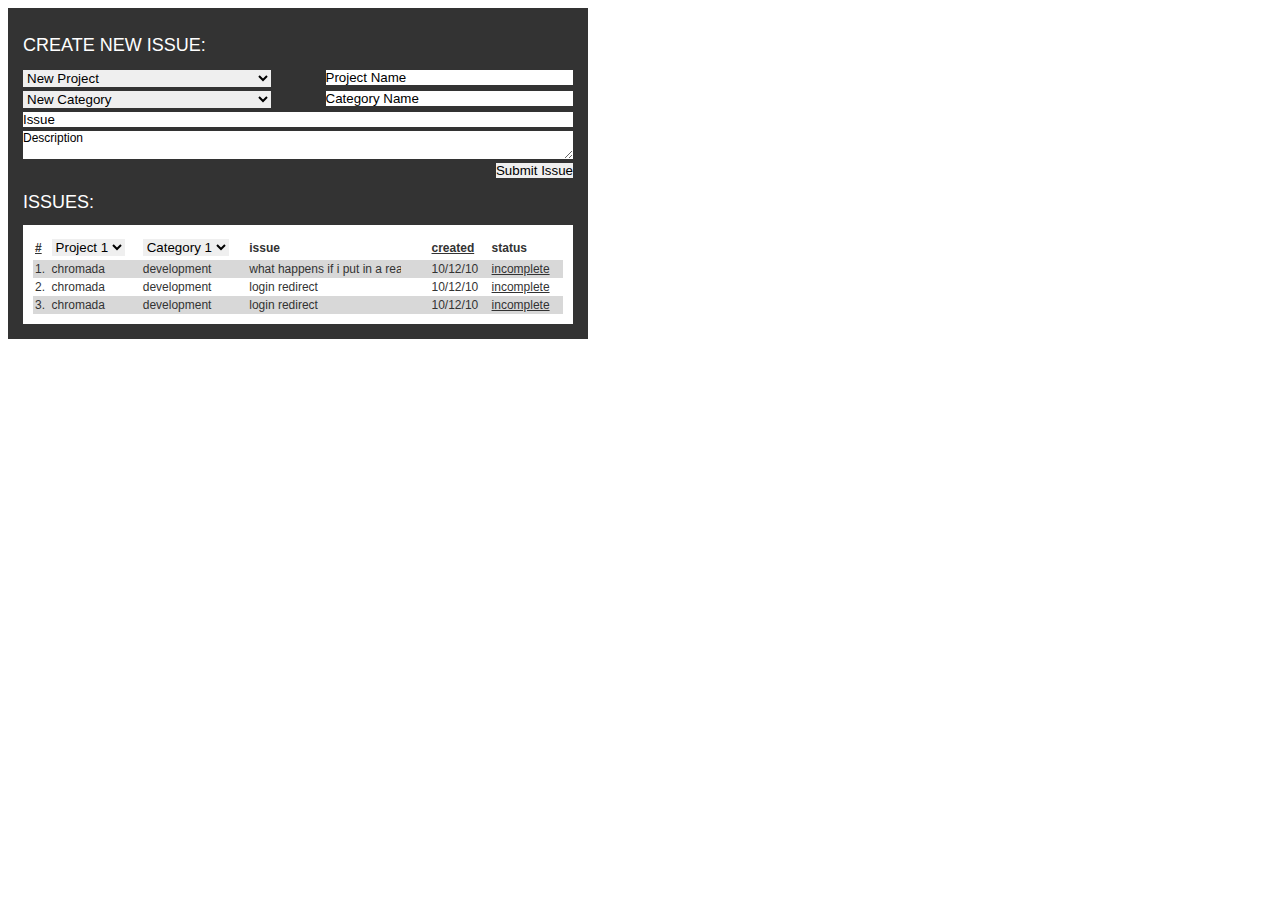
==== task-force/index.html @ 22f9dc8b "master - NEWL: preparing for air packaging" ====
<!DOCTYPE html>
<html>
	<head>
		<link href='stylesheets/styles.css' rel='stylesheet' type='text/css'>
		
		<script type="text/javascript" src="javascripts/jquery.js"></script>
		<script type="text/javascript" src="javascripts/task-force.js"></script>
		
		<script type='text/javascript'>
			//<![CDATA[
				$(document).ready(function(){
					setInterval('clock()', 1000);
				});
			//]]>
		</script>
	</head>
	
	<body>
		<div class='task-force'>
			<h1>Create new Issue:</h1>
			<p class='date'></p>
			<form>
				<ul>
					<li class='project'>
						<select>
							<option selected="selected">New Project</option>
							<option>Project 1</option>
							<option>Project 2</option>
							<option>Project 3</option>
							<option>Project 4</option>
						</select>
						<input type="text" class="new project" value="Project Name" onFocus='this.value = ""' onBlur='if(this.value == "") this.value = this.defaultValue;'/>
					</li>
					
					<li class='category'>
						<select>
							<option selected="selected">New Category </option>
							<option>Category 1</option>
							<option>Category 2</option>
							<option>Category 3</option>
							<option>Category 4</option>
						</select>
						<input type="text" class="new category" value="Category Name" onFocus='this.value = ""' onBlur='if(this.value == "") this.value = this.defaultValue;'/>
					</li>
					
					<li>
						<input type="text" class="issue" value="Issue" onFocus='this.value = ""' onBlur='if(this.value == "") this.value = this.defaultValue;'/>
					</li>
					
					<li>
						<textarea class='description' onFocus='this.value = ""' onBlur='if(this.value == "") this.value = this.defaultValue;'>Description</textarea>
					</li>
					
					<li>
						<input type="submit" class="submit" value="Submit Issue"/>
					</li>
				</ul>
			</form>
			
			<h1>Issues:</h1>
			<table class="issues" border="0" cellpadding="2" cellspacing="0">
				<thead>
					<tr>
						<th style="" class=""><a title="" href="#link">#</a></th>
						<th style="" class="">
							<select>
								<option>Project 1</option>
								<option>Project 2</option>
								<option>Project 3</option>
								<option>Project 4</option>
							</select>
						</th>
						<th style="" class="">
							<select>
								<option>Category 1</option>
								<option>Category 2</option>
								<option>Category 3</option>
								<option>Category 4</option>
							</select>
						</th>
						<th style="" class="">issue</th>
						<th style="" class=""><a title="" href="#link">created</a></th>
						<th style="" class="">status</th>
					</tr>
				</thead>
				
				<tbody>
					<tr class="odd">
						<td>1.</td>
						<td>chromada</td>
						<td>development</td>
						<td class='issue' title='what happens if i put in a really long issue name'>what happens if i put in a really long issue name</td>
						<td>10/12/10</td>
						<td><a href='#link' class='status'>incomplete</a></td>
					</tr>
					<tr class="even">
						<td>2.</td>
						<td>chromada</td>
						<td>development</td>
						<td>login redirect</td>
						<td>10/12/10</td>
						<td><a href='#link' class='status'>incomplete</a></td>
					</tr>
					<tr class="odd">
						<td>3.</td>
						<td>chromada</td>
						<td>development</td>
						<td>login redirect</td>
						<td>10/12/10</td>
						<td><a href='#link' class='status'>incomplete</a></td>
					</tr>
				</tfoot>
			</table>
		</div>
	</body>
</html>

<script>
	//<![CDATA[
		/*
		$(".checkbox").attr("checked", false);
		$(".checkbox").click(function(){
			if($(".checkbox").attr("checked")){
				$(".new").css("display", "block");
				$(".existing").css("display", "none");
			}else{
				$(".new").css("display", "none");
				$(".existing").css("display", "block");
			}
		});
		*/
		
		if($(".project select").val() == "New Project"){
			$(".new.project").css({"display": "block"});
		}else{
			$(".new.project").css({"display": "none"});
		};
		
		if($(".category select").val() == "New Category"){
			$(".new.category").css({"display": "block"});
		}else{
			$(".new.category").css({"display": "none"});
		};
		
		$(".project select").change(function(){
			if($(this).val() == "New Project"){
				$(".new.project").css({"display": "block"});
			}else{
				$(".new.project").css({"display": "none"});
			};
        });

		$(".category select").change(function(){
			if($(this).val() == "New Category"){
				$(".new.category").css({"display": "block"});
			}else{
				$(".new.category").css({"display": "none"});
			};
        });
		
		$(".status").hover(
			function () {
				$(this).html("Complete");
			}, 
			function () {
	 			$(this).html("Incomplete")
			}
		);
		
	//]]>
</script>
---- task-force/stylesheets/styles.css ----
label, input, textarea, select, option		{border:none; margin:2px 0px; padding:0px;}
a 											{color:#333333;}
                            				
ul, ul li 									{margin:0px; padding:0px; float:left; width:100%; list-style-type:none;}
                            				
.task-force 								{float:left; width:550px; padding:15px; font-family:"Arial", Arial, Sans; color:#FFFFFF; font-size:12px; background:#333333;}
.task-force h1 								{float:left; font-size:18px; font-weight:normal; text-transform:uppercase;}
.task-force .date 							{float:right;}
.task-force .project select 				{width:45%;}
.task-force .project input 					{float:right; width:45%;}
.task-force .category select 				{width:45%;}
.task-force .category input 				{float:right; width:45%;}
.task-force .issue 							{float:left; width:100%;}
.task-force .description 					{float:left; width:100%; font-family:"Arial", Arial, Sans; font-size:12px;}
.task-force .submit 						{float:right;}
                            				
.task-force table.issues					{float:left; width:100%; padding:10px; color:#333333; text-align:left; background:#FFFFFF;}
.task-force table.issues tbody tr.odd 		{background:#D8D8D8;}
.task-force table.issues tbody tr.even 		{background:#FFFFFF;}
.task-force table.issues .issue 			{width:150px; overflow:hidden; white-space:nowrap;}
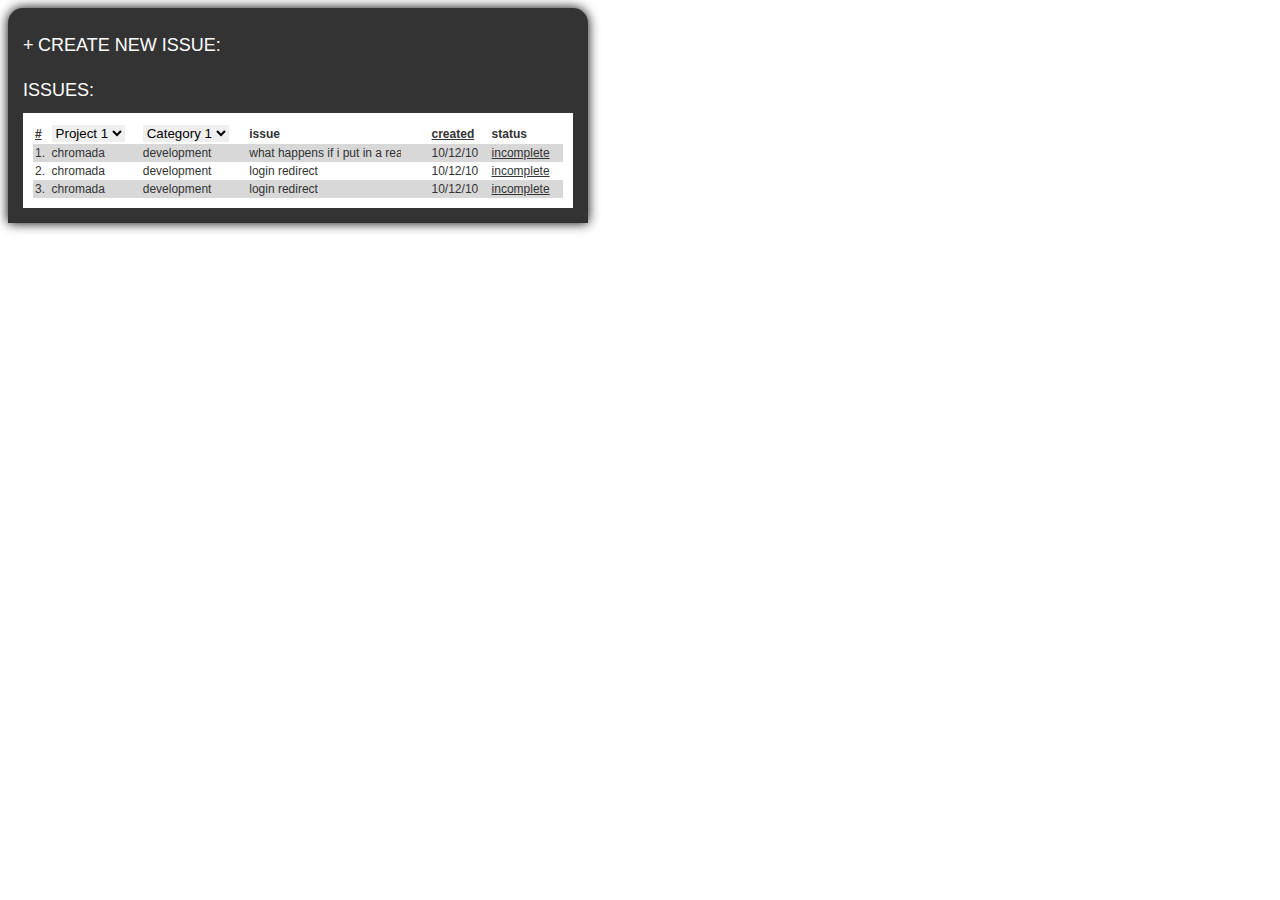
==== commit 0a9c9f2f: "master - NEW: sweet styles and stuff" ====
--- a/task-force/index.html
+++ b/task-force/index.html
@@ -17,100 +17,104 @@
 	
 	<body>
 		<div class='task-force'>
-			<h1>Create new Issue:</h1>
 			<p class='date'></p>
-			<form>
-				<ul>
-					<li class='project'>
-						<select>
-							<option selected="selected">New Project</option>
-							<option>Project 1</option>
-							<option>Project 2</option>
-							<option>Project 3</option>
-							<option>Project 4</option>
-						</select>
-						<input type="text" class="new project" value="Project Name" onFocus='this.value = ""' onBlur='if(this.value == "") this.value = this.defaultValue;'/>
-					</li>
-					
-					<li class='category'>
-						<select>
-							<option selected="selected">New Category </option>
-							<option>Category 1</option>
-							<option>Category 2</option>
-							<option>Category 3</option>
-							<option>Category 4</option>
-						</select>
-						<input type="text" class="new category" value="Category Name" onFocus='this.value = ""' onBlur='if(this.value == "") this.value = this.defaultValue;'/>
-					</li>
-					
-					<li>
-						<input type="text" class="issue" value="Issue" onFocus='this.value = ""' onBlur='if(this.value == "") this.value = this.defaultValue;'/>
-					</li>
-					
-					<li>
-						<textarea class='description' onFocus='this.value = ""' onBlur='if(this.value == "") this.value = this.defaultValue;'>Description</textarea>
-					</li>
-					
-					<li>
-						<input type="submit" class="submit" value="Submit Issue"/>
-					</li>
-				</ul>
-			</form>
-			
-			<h1>Issues:</h1>
-			<table class="issues" border="0" cellpadding="2" cellspacing="0">
-				<thead>
-					<tr>
-						<th style="" class=""><a title="" href="#link">#</a></th>
-						<th style="" class="">
+			<div class="create">
+				<h1 class='header'><a href="#link" onclick="toggle()" class="toggle">+</a> Create new Issue:</h1>
+				<form class='create-issue hidden'>
+					<ul>
+						<li class='project'>
 							<select>
+								<option selected="selected">New Project</option>
 								<option>Project 1</option>
 								<option>Project 2</option>
 								<option>Project 3</option>
 								<option>Project 4</option>
 							</select>
-						</th>
-						<th style="" class="">
+							<input type="text" class="new project" value="Project Name" onFocus='this.value = ""' onBlur='if(this.value == "") this.value = this.defaultValue;'/>
+						</li>
+					
+						<li class='category'>
 							<select>
+								<option selected="selected">New Category </option>
 								<option>Category 1</option>
 								<option>Category 2</option>
 								<option>Category 3</option>
 								<option>Category 4</option>
 							</select>
-						</th>
-						<th style="" class="">issue</th>
-						<th style="" class=""><a title="" href="#link">created</a></th>
-						<th style="" class="">status</th>
-					</tr>
-				</thead>
+							<input type="text" class="new category" value="Category Name" onFocus='this.value = ""' onBlur='if(this.value == "") this.value = this.defaultValue;'/>
+						</li>
+					
+						<li>
+							<input type="text" class="issue" value="Issue" onFocus='this.value = ""' onBlur='if(this.value == "") this.value = this.defaultValue;'/>
+						</li>
+					
+						<li>
+							<textarea class='description' onFocus='this.value = ""' onBlur='if(this.value == "") this.value = this.defaultValue;'>Description</textarea>
+						</li>
+					
+						<li>
+							<input type="submit" class="submit" value="Submit Issue"/>
+						</li>
+					</ul>
+				</form>
+			</div>
+			
+			<div class="list">
+				<h1>Issues:</h1>
+				<table class="issues" border="0" cellpadding="2" cellspacing="0">
+					<thead>
+						<tr>
+							<th style="" class=""><a title="" href="#link">#</a></th>
+							<th style="" class="">
+								<select>
+									<option>Project 1</option>
+									<option>Project 2</option>
+									<option>Project 3</option>
+									<option>Project 4</option>
+								</select>
+							</th>
+							<th style="" class="">
+								<select>
+									<option>Category 1</option>
+									<option>Category 2</option>
+									<option>Category 3</option>
+									<option>Category 4</option>
+								</select>
+							</th>
+							<th style="" class="">issue</th>
+							<th style="" class=""><a title="" href="#link">created</a></th>
+							<th style="" class="">status</th>
+						</tr>
+					</thead>
 				
-				<tbody>
-					<tr class="odd">
-						<td>1.</td>
-						<td>chromada</td>
-						<td>development</td>
-						<td class='issue' title='what happens if i put in a really long issue name'>what happens if i put in a really long issue name</td>
-						<td>10/12/10</td>
-						<td><a href='#link' class='status'>incomplete</a></td>
-					</tr>
-					<tr class="even">
-						<td>2.</td>
-						<td>chromada</td>
-						<td>development</td>
-						<td>login redirect</td>
-						<td>10/12/10</td>
-						<td><a href='#link' class='status'>incomplete</a></td>
-					</tr>
-					<tr class="odd">
-						<td>3.</td>
-						<td>chromada</td>
-						<td>development</td>
-						<td>login redirect</td>
-						<td>10/12/10</td>
-						<td><a href='#link' class='status'>incomplete</a></td>
-					</tr>
-				</tfoot>
-			</table>
+					<tbody>
+						<tr class="odd">
+							<td>1.</td>
+							<td>chromada</td>
+							<td>development</td>
+							<td class='issue' title='what happens if i put in a really long issue name'>what happens if i put in a really long issue name</td>
+							<td>10/12/10</td>
+							<td><a href='#link' class='status'>incomplete</a></td>
+						</tr>
+						<tr class="even">
+							<td>2.</td>
+							<td>chromada</td>
+							<td>development</td>
+							<td>login redirect</td>
+							<td>10/12/10</td>
+							<td><a href='#link' class='status'>incomplete</a></td>
+						</tr>
+						<tr class="odd">
+							<td>3.</td>
+							<td>chromada</td>
+							<td>development</td>
+							<td>login redirect</td>
+							<td>10/12/10</td>
+							<td><a href='#link' class='status'>incomplete</a></td>
+						</tr>
+					</tfoot>
+				</table>
+			</div>
 		</div>
 	</body>
 </html>
@@ -167,5 +171,17 @@
 			}
 		);
 		
+		function toggle()
+		{
+			if($(".create-issue").hasClass("hidden"))
+			{
+				$(".create-issue").removeClass("hidden");
+				$(".toggle").html("-");
+			}else{
+				$(".create-issue").addClass("hidden");
+				$(".toggle").html("+");
+			}
+			
+		}
 	//]]>
 </script>--- a/task-force/stylesheets/styles.css
+++ b/task-force/stylesheets/styles.css
@@ -1,17 +1,25 @@
-label, input, textarea, select, option		{border:none; margin:2px 0px; padding:0px;}
+* 											{border:none; outline:none;}
+
 a 											{color:#333333;}
                             				
-ul, ul li 									{margin:0px; padding:0px; float:left; width:100%; list-style-type:none;}
-                            				
-.task-force 								{float:left; width:550px; padding:15px; font-family:"Arial", Arial, Sans; color:#FFFFFF; font-size:12px; background:#333333;}
+ul, ul li 									{margin:0px; padding:0px; list-style-type:none;}
+        
+.toggle 									{float:left; width:10px; height:10px; margin:0px 5px 0px 0px; color:#FFFFFF; text-decoration:none;}
+.hidden 									{display:none;}
+                    				
+.task-force 								{position:relative; float:left; width:550px; padding:15px; font-family:"Arial", Arial, Sans; color:#FFFFFF; font-size:12px; background:#333333; -moz-border-radius:15px 15px 0px 0px; border-radius:15px 15px 0px 0px; -moz-box-shadow: 0px 0px 12px #000000; -webkit-box-shadow: 0px 0px 12px #000000; box-shadow: 0px 0px 12px #000000;}
+.task-force ul, .create ul li 				{float:left; width:100%; margin:2px 0px; overflow:hidden;}
+.task-force .create .header					{float:left; width:100%;}
+.task-force input					 		{padding:0px 3px;}
+.task-force input, .create select 			{height:24px;}
 .task-force h1 								{float:left; font-size:18px; font-weight:normal; text-transform:uppercase;}
-.task-force .date 							{float:right;}
-.task-force .project select 				{width:45%;}
+.task-force .date 							{position:absolute; top:0px; right:15px;}
+.task-force .project select 				{width:45%; padding:3px 0px 0px 0px;}
 .task-force .project input 					{float:right; width:45%;}
-.task-force .category select 				{width:45%;}
+.task-force .category select 				{width:45%; padding:3px 0px 0px 0px;}
 .task-force .category input 				{float:right; width:45%;}
 .task-force .issue 							{float:left; width:100%;}
-.task-force .description 					{float:left; width:100%; font-family:"Arial", Arial, Sans; font-size:12px;}
+.task-force .description 					{float:left; width:100%; padding:2px 0px 0px 2px; font-family:"Arial", Arial, Sans; font-size:12px;}
 .task-force .submit 						{float:right;}
                             				
 .task-force table.issues					{float:left; width:100%; padding:10px; color:#333333; text-align:left; background:#FFFFFF;}
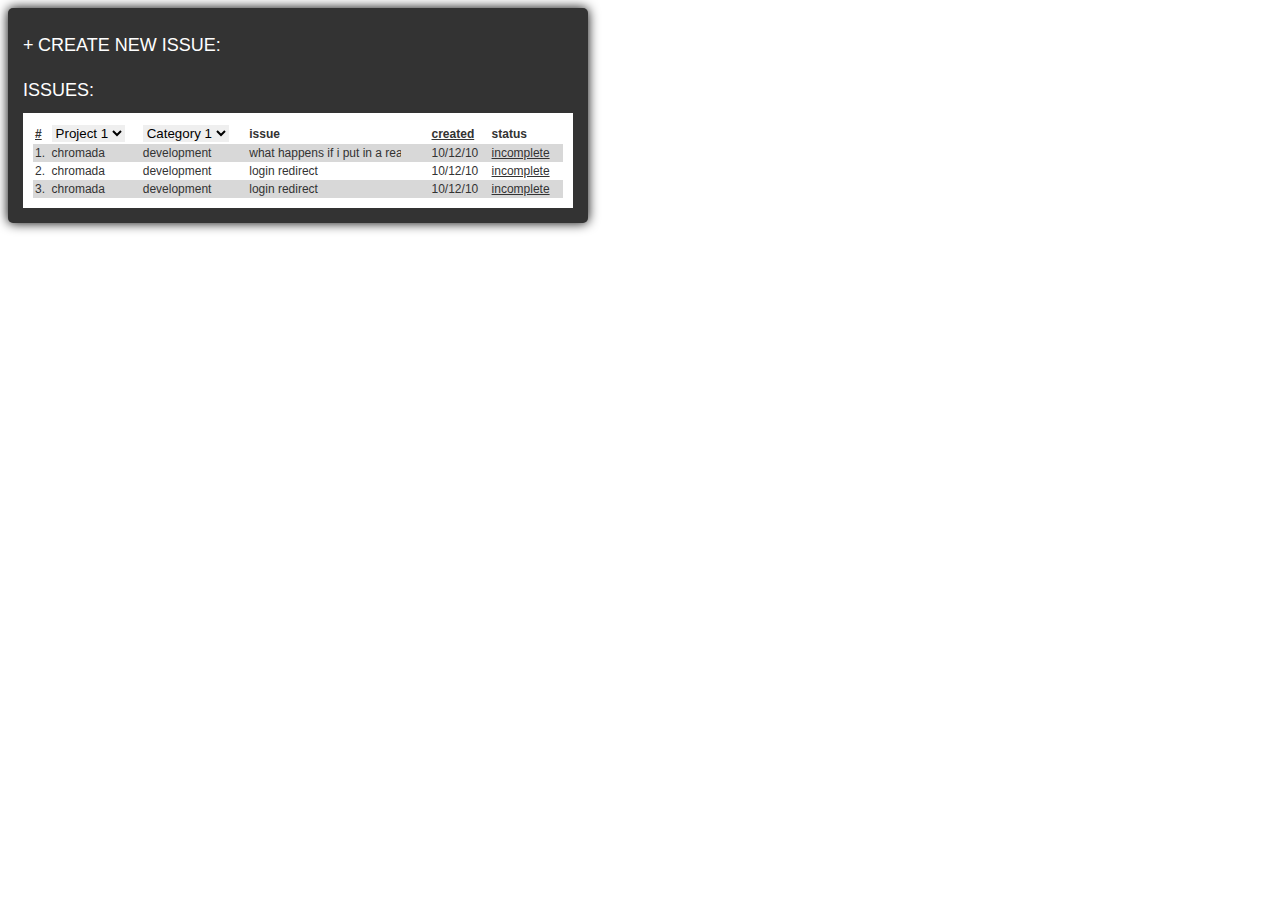
==== commit ef37920c: "master - NEW: styles" ====
--- a/task-force/index.html
+++ b/task-force/index.html
@@ -16,104 +16,106 @@
 	</head>
 	
 	<body>
-		<div class='task-force'>
-			<p class='date'></p>
-			<div class="create">
-				<h1 class='header'><a href="#link" onclick="toggle()" class="toggle">+</a> Create new Issue:</h1>
-				<form class='create-issue hidden'>
-					<ul>
-						<li class='project'>
-							<select>
-								<option selected="selected">New Project</option>
-								<option>Project 1</option>
-								<option>Project 2</option>
-								<option>Project 3</option>
-								<option>Project 4</option>
-							</select>
-							<input type="text" class="new project" value="Project Name" onFocus='this.value = ""' onBlur='if(this.value == "") this.value = this.defaultValue;'/>
-						</li>
-					
-						<li class='category'>
-							<select>
-								<option selected="selected">New Category </option>
-								<option>Category 1</option>
-								<option>Category 2</option>
-								<option>Category 3</option>
-								<option>Category 4</option>
-							</select>
-							<input type="text" class="new category" value="Category Name" onFocus='this.value = ""' onBlur='if(this.value == "") this.value = this.defaultValue;'/>
-						</li>
-					
-						<li>
-							<input type="text" class="issue" value="Issue" onFocus='this.value = ""' onBlur='if(this.value == "") this.value = this.defaultValue;'/>
-						</li>
-					
-						<li>
-							<textarea class='description' onFocus='this.value = ""' onBlur='if(this.value == "") this.value = this.defaultValue;'>Description</textarea>
-						</li>
-					
-						<li>
-							<input type="submit" class="submit" value="Submit Issue"/>
-						</li>
-					</ul>
-				</form>
-			</div>
-			
-			<div class="list">
-				<h1>Issues:</h1>
-				<table class="issues" border="0" cellpadding="2" cellspacing="0">
-					<thead>
-						<tr>
-							<th style="" class=""><a title="" href="#link">#</a></th>
-							<th style="" class="">
+		<div class="wrapper">
+			<div class='task-force'>
+				<p class='date'></p>
+				<div class="create">
+					<h1 class='header'><a href="#link" onclick="toggle()" class="toggle">+</a> Create new Issue:</h1>
+					<form class='create-issue hidden'>
+						<ul>
+							<li class='project'>
 								<select>
+									<option selected="selected">New Project</option>
 									<option>Project 1</option>
 									<option>Project 2</option>
 									<option>Project 3</option>
 									<option>Project 4</option>
 								</select>
-							</th>
-							<th style="" class="">
+								<input type="text" class="new project" value="Project Name" onFocus='this.value = ""' onBlur='if(this.value == "") this.value = this.defaultValue;'/>
+							</li>
+					
+							<li class='category'>
 								<select>
+									<option selected="selected">New Category </option>
 									<option>Category 1</option>
 									<option>Category 2</option>
 									<option>Category 3</option>
 									<option>Category 4</option>
 								</select>
-							</th>
-							<th style="" class="">issue</th>
-							<th style="" class=""><a title="" href="#link">created</a></th>
-							<th style="" class="">status</th>
-						</tr>
-					</thead>
+								<input type="text" class="new category" value="Category Name" onFocus='this.value = ""' onBlur='if(this.value == "") this.value = this.defaultValue;'/>
+							</li>
+					
+							<li>
+								<input type="text" class="issue" value="Issue" onFocus='this.value = ""' onBlur='if(this.value == "") this.value = this.defaultValue;'/>
+							</li>
+					
+							<li>
+								<textarea class='description' onFocus='this.value = ""' onBlur='if(this.value == "") this.value = this.defaultValue;'>Description</textarea>
+							</li>
+					
+							<li>
+								<input type="submit" class="submit" value="Submit Issue"/>
+							</li>
+						</ul>
+					</form>
+				</div>
+			
+				<div class="list">
+					<h1>Issues:</h1>
+					<table class="issues" border="0" cellpadding="2" cellspacing="0">
+						<thead>
+							<tr>
+								<th style="" class=""><a title="" href="#link">#</a></th>
+								<th style="" class="">
+									<select>
+										<option>Project 1</option>
+										<option>Project 2</option>
+										<option>Project 3</option>
+										<option>Project 4</option>
+									</select>
+								</th>
+								<th style="" class="">
+									<select>
+										<option>Category 1</option>
+										<option>Category 2</option>
+										<option>Category 3</option>
+										<option>Category 4</option>
+									</select>
+								</th>
+								<th style="" class="">issue</th>
+								<th style="" class=""><a title="" href="#link">created</a></th>
+								<th style="" class="">status</th>
+							</tr>
+						</thead>
 				
-					<tbody>
-						<tr class="odd">
-							<td>1.</td>
-							<td>chromada</td>
-							<td>development</td>
-							<td class='issue' title='what happens if i put in a really long issue name'>what happens if i put in a really long issue name</td>
-							<td>10/12/10</td>
-							<td><a href='#link' class='status'>incomplete</a></td>
-						</tr>
-						<tr class="even">
-							<td>2.</td>
-							<td>chromada</td>
-							<td>development</td>
-							<td>login redirect</td>
-							<td>10/12/10</td>
-							<td><a href='#link' class='status'>incomplete</a></td>
-						</tr>
-						<tr class="odd">
-							<td>3.</td>
-							<td>chromada</td>
-							<td>development</td>
-							<td>login redirect</td>
-							<td>10/12/10</td>
-							<td><a href='#link' class='status'>incomplete</a></td>
-						</tr>
-					</tfoot>
-				</table>
+						<tbody>
+							<tr class="odd">
+								<td>1.</td>
+								<td>chromada</td>
+								<td>development</td>
+								<td class='issue' title='what happens if i put in a really long issue name'>what happens if i put in a really long issue name</td>
+								<td>10/12/10</td>
+								<td><a href='#link' class='status'>incomplete</a></td>
+							</tr>
+							<tr class="even">
+								<td>2.</td>
+								<td>chromada</td>
+								<td>development</td>
+								<td>login redirect</td>
+								<td>10/12/10</td>
+								<td><a href='#link' class='status'>incomplete</a></td>
+							</tr>
+							<tr class="odd">
+								<td>3.</td>
+								<td>chromada</td>
+								<td>development</td>
+								<td>login redirect</td>
+								<td>10/12/10</td>
+								<td><a href='#link' class='status'>incomplete</a></td>
+							</tr>
+						</tfoot>
+					</table>
+				</div>
 			</div>
 		</div>
 	</body>
--- a/task-force/stylesheets/styles.css
+++ b/task-force/stylesheets/styles.css
@@ -7,7 +7,7 @@
 .toggle 									{float:left; width:10px; height:10px; margin:0px 5px 0px 0px; color:#FFFFFF; text-decoration:none;}
 .hidden 									{display:none;}
                     				
-.task-force 								{position:relative; float:left; width:550px; padding:15px; font-family:"Arial", Arial, Sans; color:#FFFFFF; font-size:12px; background:#333333; -moz-border-radius:15px 15px 0px 0px; border-radius:15px 15px 0px 0px; -moz-box-shadow: 0px 0px 12px #000000; -webkit-box-shadow: 0px 0px 12px #000000; box-shadow: 0px 0px 12px #000000;}
+.task-force 								{position:relative; float:left; width:550px; padding:15px; font-family:"Arial", Arial, Sans; color:#FFFFFF; font-size:12px; background:#333333; -moz-border-radius:5px; border-radius:5px; -moz-box-shadow: 0px 0px 12px #000000; -webkit-box-shadow: 0px 0px 12px #000000; box-shadow: 0px 0px 12px #000000;}
 .task-force ul, .create ul li 				{float:left; width:100%; margin:2px 0px; overflow:hidden;}
 .task-force .create .header					{float:left; width:100%;}
 .task-force input					 		{padding:0px 3px;}
